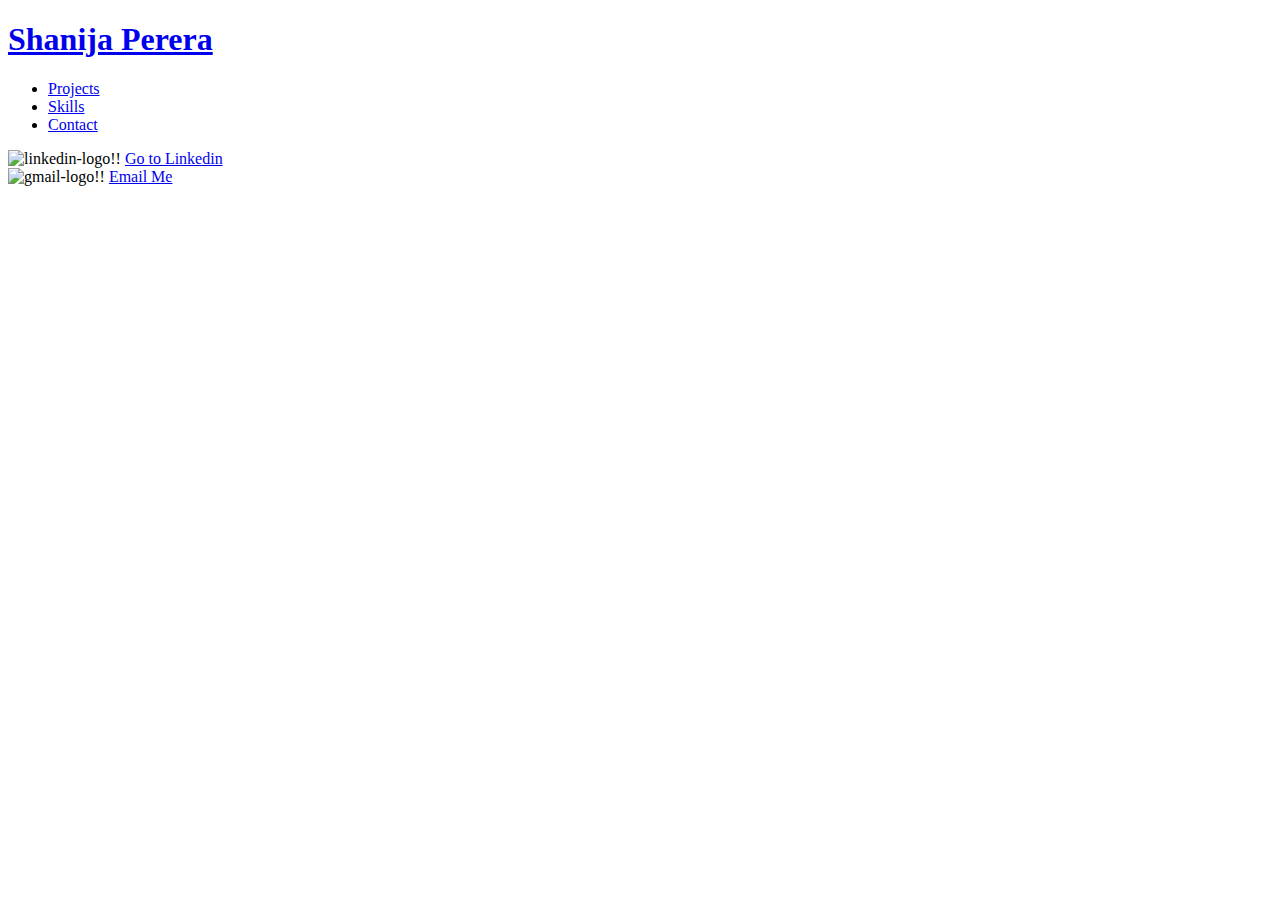
==== views/contact.html @ 927b5d15 "Solved lab" ====
<!doctype html>
    <html>
      <head>
        <meta charset="utf-8">
        <title>Contact</title>
        <link rel="stylesheet" href="././style.css" />
      </head>
      <body>
        <nav>
          <h1><a href="/">Shanija Perera</a></h1>
          <ul class="navigation">
            <li><a href="/projects" class="nav-link">Projects</a></li>
            <li><a href="/skills" class="nav-link">Skills</a></li>
            <li><a href="/contact" class="nav-link">Contact</a></li>
          </ul>
        </nav>
        <section>
            <div class="contact-container">
                <div class="contact-card">
                    <img
                    src="/images/icons8-linkedin-logo-240.png"
                    alt="linkedin-logo!!"
                    class="contact-logo"
                    /> <a href="https://www.linkedin.com/in/shanijaperera/">Go to Linkedin</a>
                </div>
                <div class="contact-card">
                    <img
                    src="/images/icons8-gmail-240.png"
                    alt="gmail-logo!!"
                    class="contact-logo"
                    /> <a href="mailto:shani.perera00@gmail.com?subject=Reaching out..">Email Me</a>
                </div>
            </div>
        </section>
      </body>
    </html>
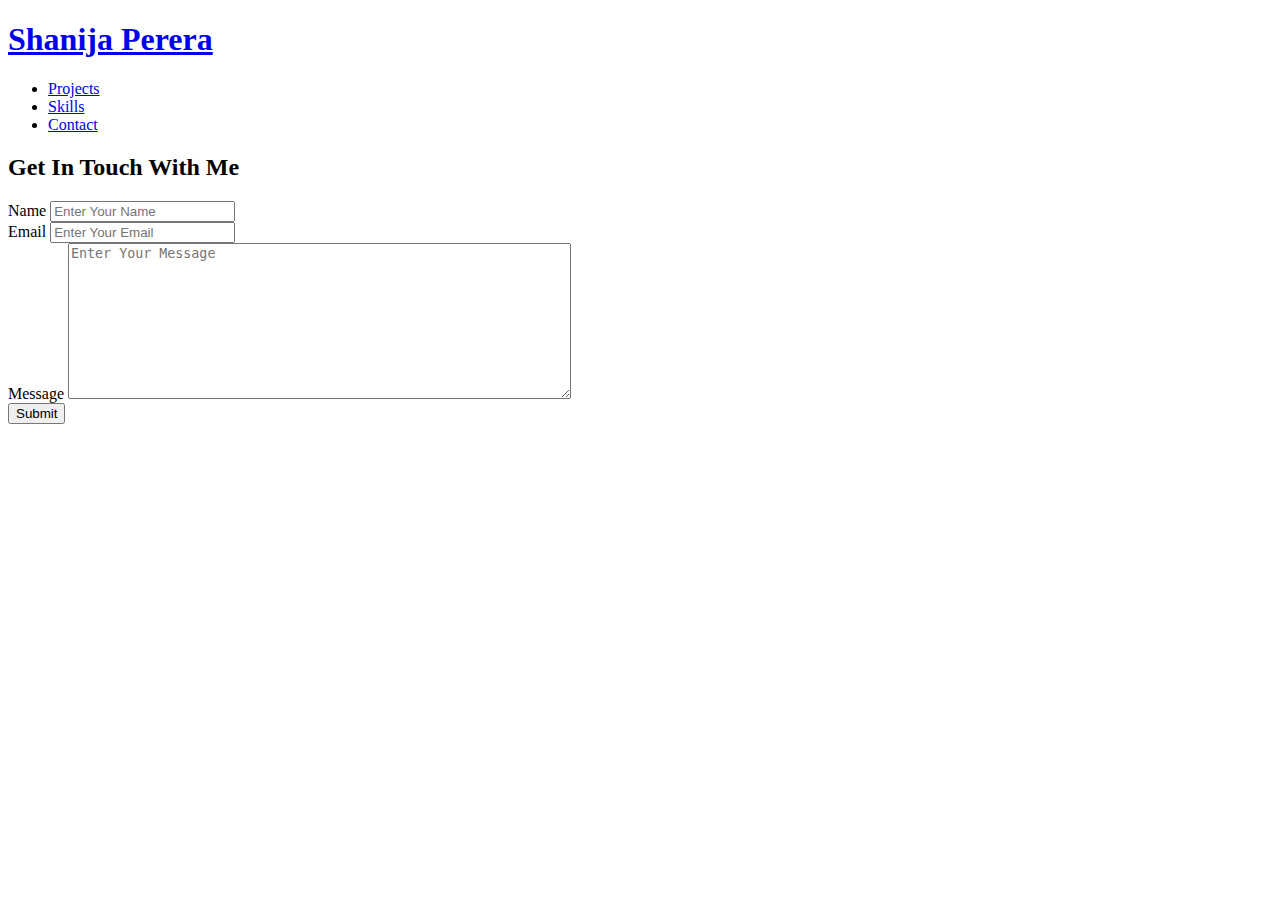
==== commit 5a3c7151: "Add styling" ====
--- a/views/contact.html
+++ b/views/contact.html
@@ -14,21 +14,52 @@
             <li><a href="/contact" class="nav-link">Contact</a></li>
           </ul>
         </nav>
-        <section>
-            <div class="contact-container">
-                <div class="contact-card">
-                    <img
-                    src="/images/icons8-linkedin-logo-240.png"
-                    alt="linkedin-logo!!"
-                    class="contact-logo"
-                    /> <a href="https://www.linkedin.com/in/shanijaperera/">Go to Linkedin</a>
-                </div>
-                <div class="contact-card">
-                    <img
-                    src="/images/icons8-gmail-240.png"
-                    alt="gmail-logo!!"
-                    class="contact-logo"
-                    /> <a href="mailto:shani.perera00@gmail.com?subject=Reaching out..">Email Me</a>
+        <section class="contact" id="contact">
+            <h2>Get In Touch With Me</h2>
+            <div class="contact-form-container">
+                <div class="contact-form">
+                <form action="" method="POST">
+                    <div class="form-control">
+                    <label for="name">Name</label>
+                    <input
+                        type="text"
+                        id="name"
+                        name="sender-name"
+                        placeholder="Enter Your Name"
+                        class="input-field"
+                        required
+                    />
+                    </div>
+                    <div class="form-control">
+                    <label for="email">Email</label>
+                    <input
+                        type="email"
+                        id="email"
+                        name="sender-email"
+                        placeholder="Enter Your Email"
+                        class="input-field"
+                        required
+                    />
+                    </div>
+                    <div class="form-control">
+                    <label for="message">Message</label>
+                    <textarea
+                        id="message"
+                        cols="60"
+                        rows="10"
+                        placeholder="Enter Your Message"
+                        name="message"
+                        class="input-field"
+                        required
+                    ></textarea>
+                    </div>
+                    <input
+                    type="submit"
+                    value="Submit"
+                    id="submit-btn"
+                    class="submit-btn"
+                    />
+                </form>
                 </div>
             </div>
         </section>
